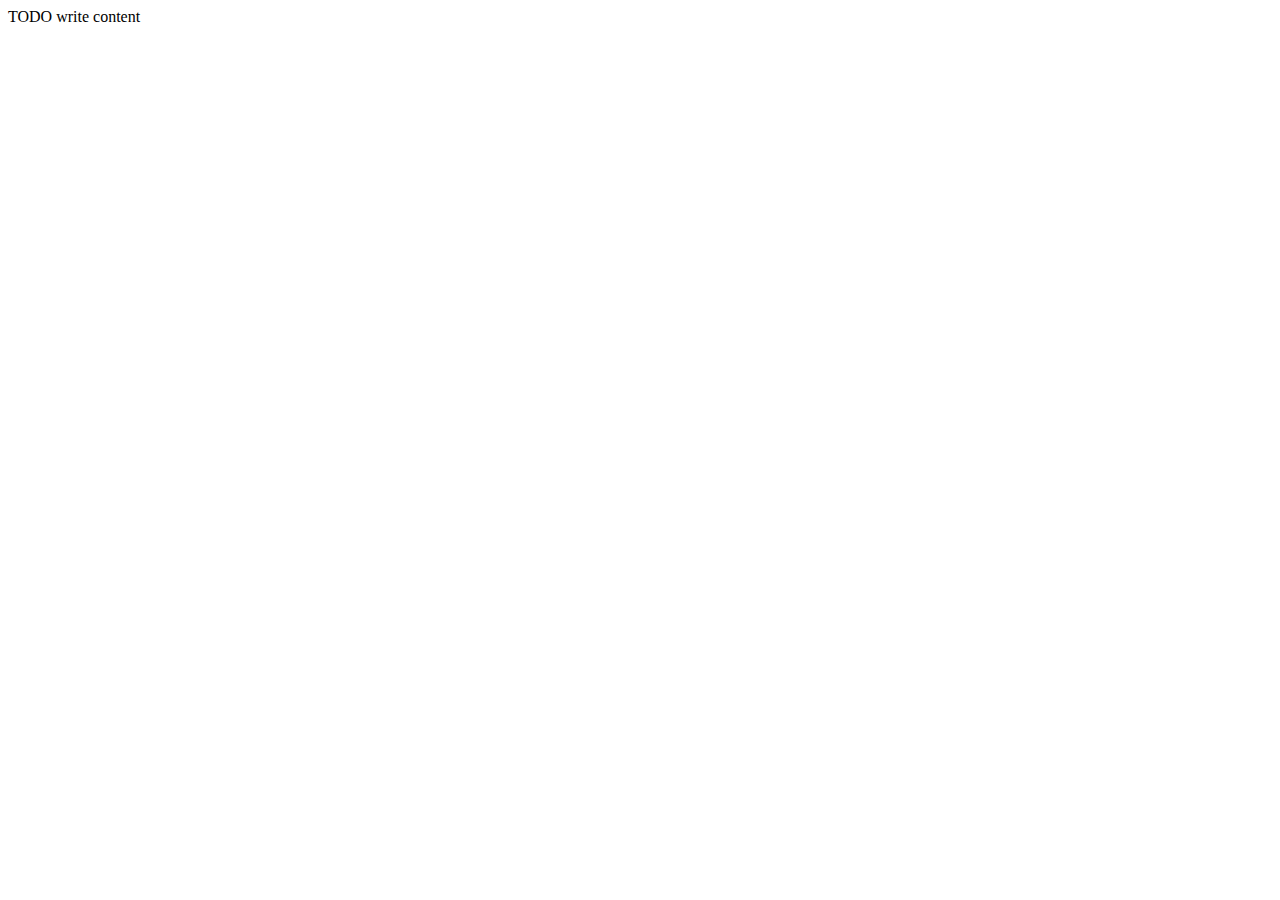
==== public_html/footer.html @ 9270d1a8 "update" ====
<!DOCTYPE html>
<!--
To change this license header, choose License Headers in Project Properties.
To change this template file, choose Tools | Templates
and open the template in the editor.
-->
<html>
    <head>
        <title>TODO supply a title</title>
        <meta charset="UTF-8">
        <meta name="viewport" content="width=device-width, initial-scale=1.0">
    </head>
    <body>
        <div>TODO write content</div>
    </body>
</html>
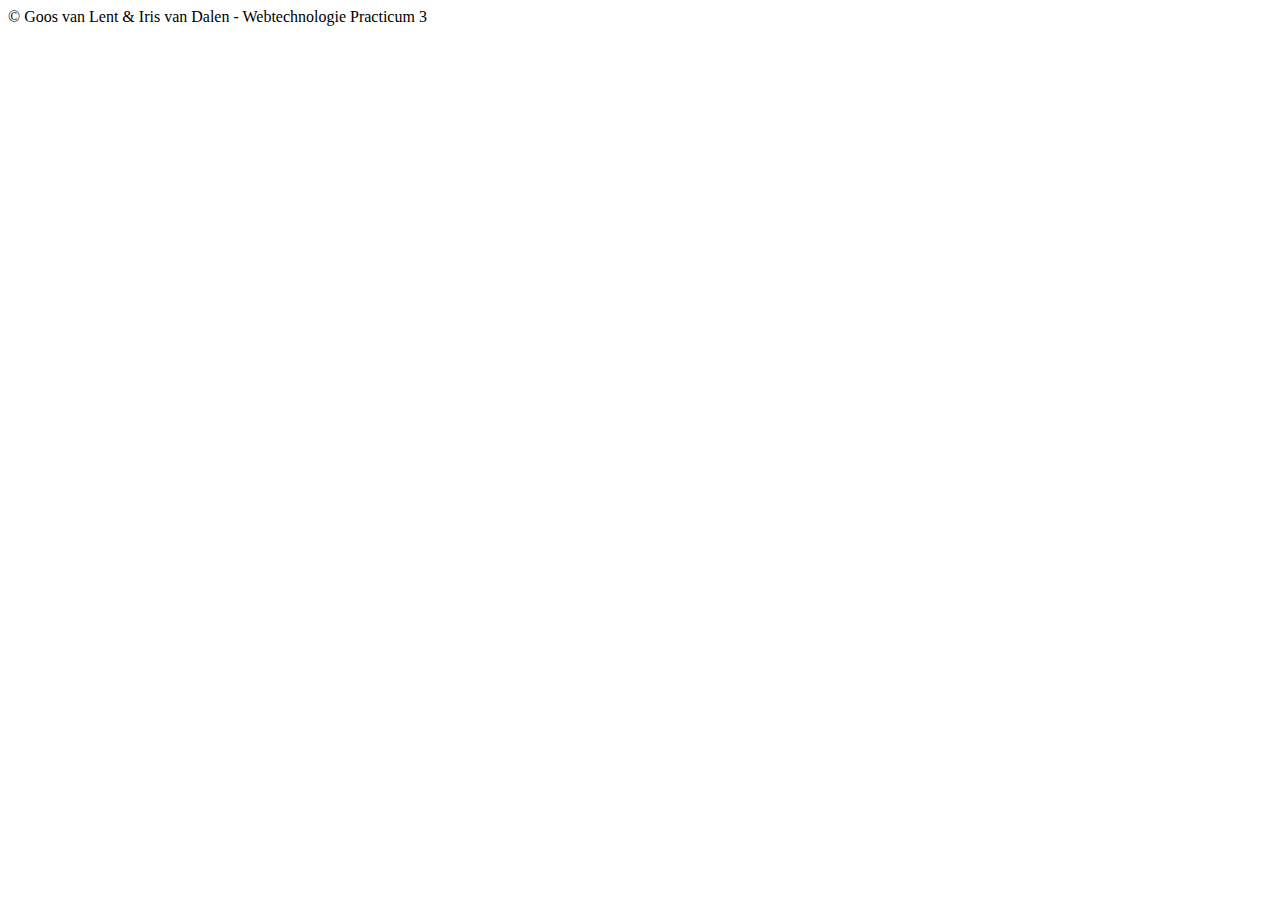
==== commit aae13113: "update" ====
--- a/public_html/footer.html
+++ b/public_html/footer.html
@@ -11,6 +11,6 @@
         <meta name="viewport" content="width=device-width, initial-scale=1.0">
     </head>
     <body>
-        <div>TODO write content</div>
+        <div>&COPY; Goos van Lent & Iris van Dalen - Webtechnologie Practicum 3</div>
     </body>
 </html>
